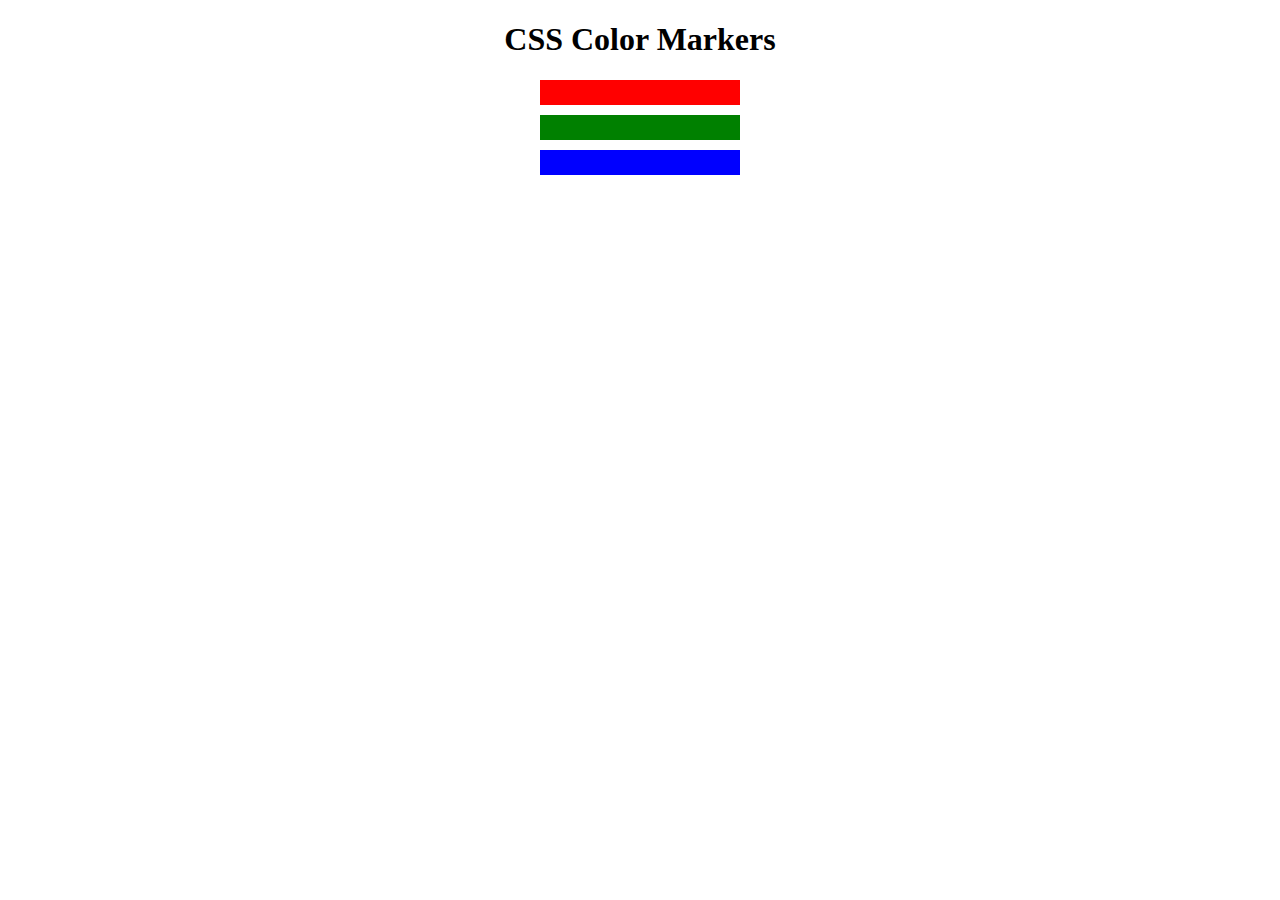
==== css_color_markers/index.html @ bb390c97 "new course" ====
<!DOCTYPE html>
<html lang="en">
  <head>
    <meta charset="utf-8">
    <meta name="viewport" content="width=device-width, initial-scale=1.0">
    <title>Colored Markers</title>
    <link rel="stylesheet" href="styles.css">
  </head>
  <body>
    <h1>CSS Color Markers</h1>
    <div class="container">
      <div class="marker one">
      </div>
      <div class="marker two">
      </div>
      <div class="marker three">
      </div>
    </div>
  </body>
</html>
---- css_color_markers/styles.css ----
h1 {
    text-align: center;
  }
  
  .marker {
    width: 200px;
    height: 25px;
    margin: 10px auto;
  }
  
  .one {
    background-color: red;
  }
  
  .two {
    background-color: green;
  }
  
  .three {
    background-color: blue;
  }
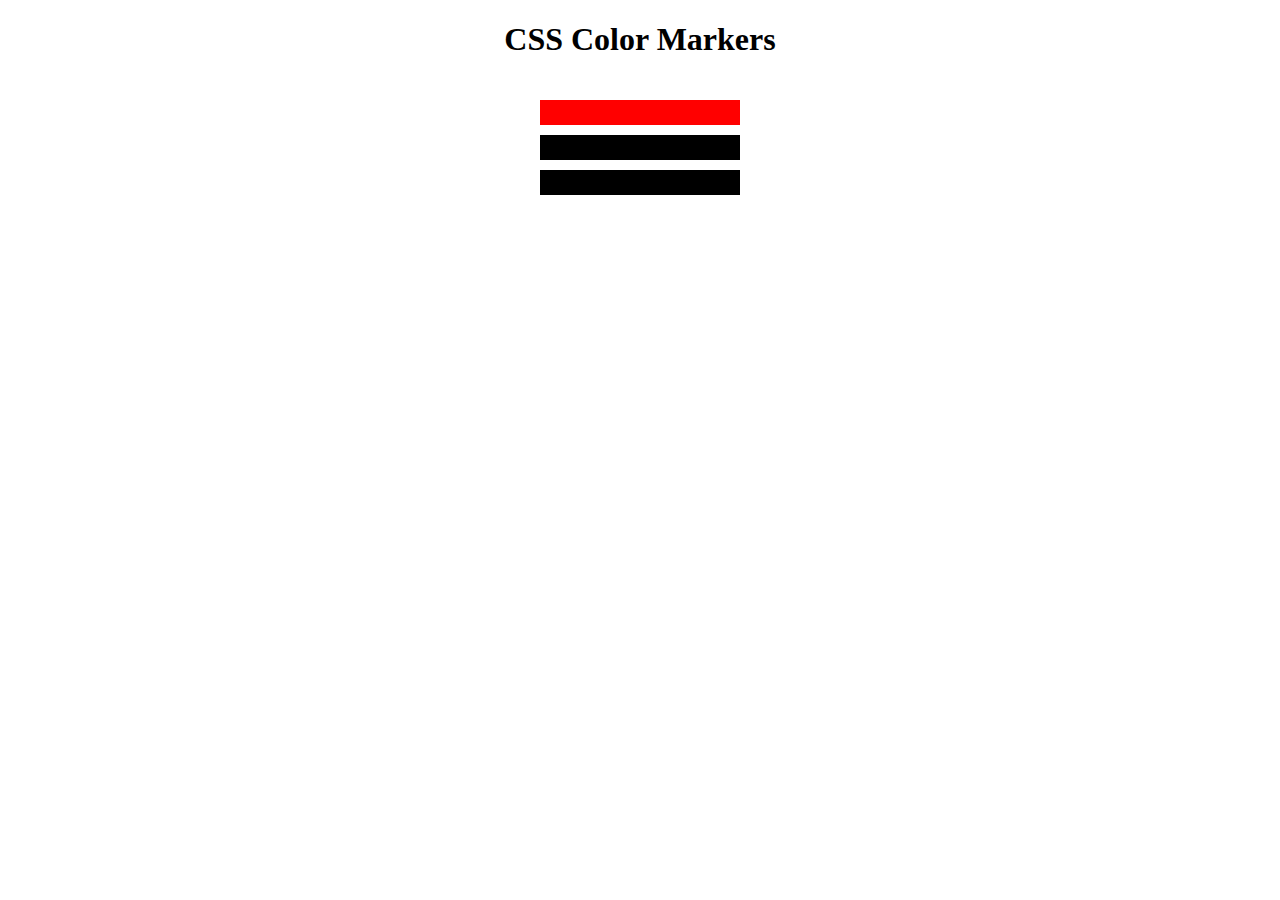
==== commit 78565127: "step 45" ====
--- a/css_color_markers/index.html
+++ b/css_color_markers/index.html
@@ -9,12 +9,12 @@
   <body>
     <h1>CSS Color Markers</h1>
     <div class="container">
-      <div class="marker one">
+      <div class="marker red">
       </div>
-      <div class="marker two">
+      <div class="marker green">
       </div>
-      <div class="marker three">
+      <div class="marker blue">
       </div>
     </div>
   </body>
-</html>
+</html>--- a/css_color_markers/styles.css
+++ b/css_color_markers/styles.css
@@ -1,22 +1,26 @@
 h1 {
-    text-align: center;
-  }
-  
-  .marker {
-    width: 200px;
-    height: 25px;
-    margin: 10px auto;
-  }
-  
-  .one {
-    background-color: red;
-  }
-  
-  .two {
-    background-color: green;
-  }
-  
-  .three {
-    background-color: blue;
-  }
-  +  text-align: center;
+}
+
+.container {
+  background-color: rgb(255, 255, 255);
+  padding: 10px 0;
+}
+
+.marker {
+  width: 200px;
+  height: 25px;
+  margin: 10px auto;
+}
+
+.red {
+  background-color: rgb(255, 0, 0);
+}
+
+.green {
+  background-color: rgb(0, 0, 0);
+}
+
+.blue {
+  background-color: rgb(0, 0, 0);
+}
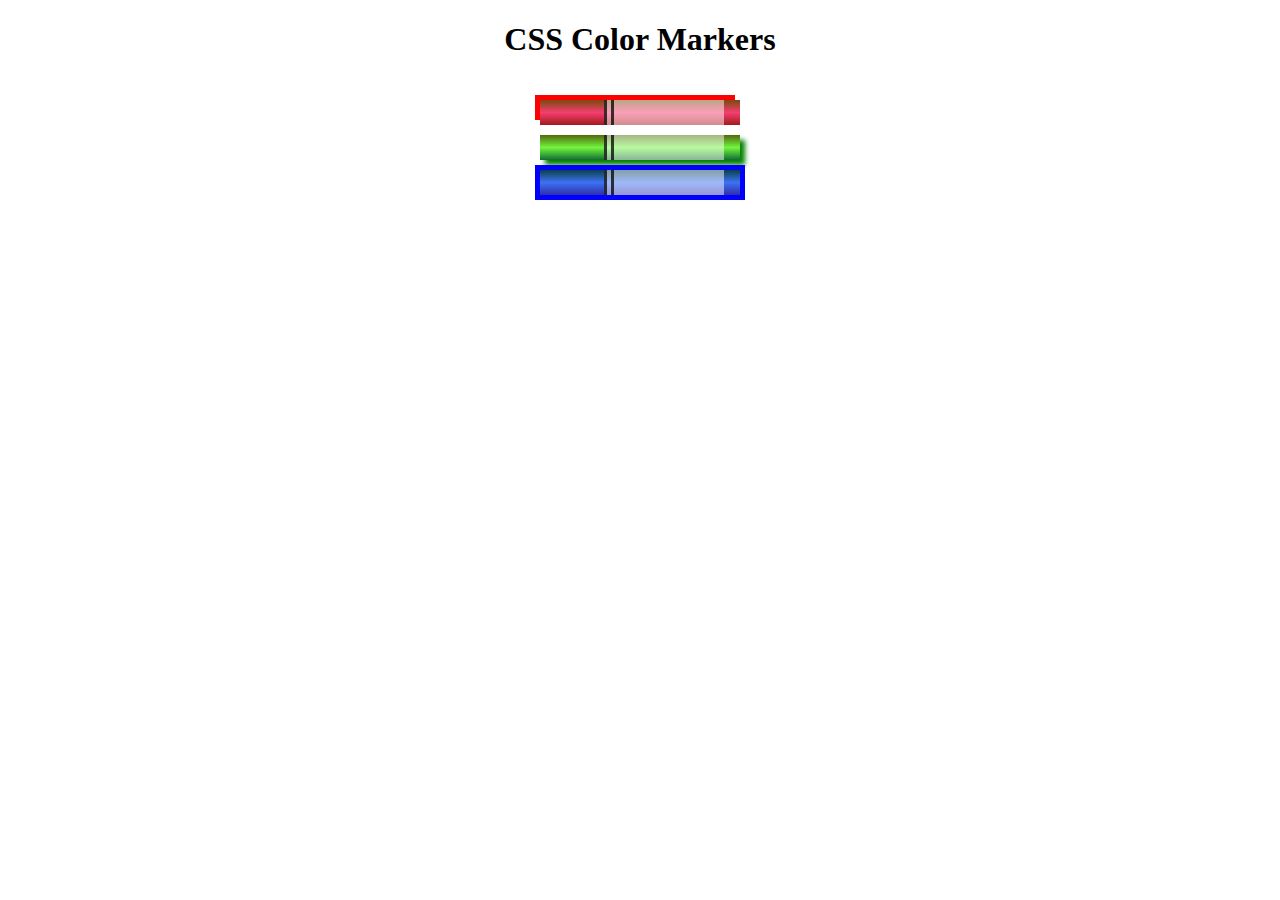
==== commit 90272c4a: "step 90" ====
--- a/css_color_markers/index.html
+++ b/css_color_markers/index.html
@@ -10,11 +10,17 @@
     <h1>CSS Color Markers</h1>
     <div class="container">
       <div class="marker red">
+        <div class="cap"></div>
+        <div class="sleeve"></div>
       </div>
       <div class="marker green">
+        <div class="cap"></div>
+        <div class="sleeve"></div>
       </div>
       <div class="marker blue">
+        <div class="cap"></div>
+        <div class="sleeve"></div>
       </div>
     </div>
   </body>
-</html>+</html>
--- a/css_color_markers/styles.css
+++ b/css_color_markers/styles.css
@@ -13,14 +13,33 @@
   margin: 10px auto;
 }
 
+.cap {
+  width: 60px;
+  height: 25px;
+}
+
+.sleeve {
+  width: 110px;
+  height: 25px;
+  background-color: rgba(255, 255, 255, 0.5);
+  border-left: 10px double rgba(0, 0, 0, 0.75);
+}
+
+.cap, .sleeve {
+  display: inline-block;
+}
+
 .red {
-  background-color: rgb(255, 0, 0);
+  background: linear-gradient(rgb(122, 74, 14), rgb(245, 62, 113), rgb(162, 27, 27));
+  box-shadow: -5px -5px red;
 }
 
 .green {
-  background-color: rgb(0, 0, 0);
+  background: linear-gradient(#55680D, #71F53E, #116C31);
+  box-shadow: 5px 5px 5px green;
 }
 
 .blue {
-  background-color: rgb(0, 0, 0);
+  background: linear-gradient(hsl(186, 76%, 16%), hsl(223, 90%, 60%), hsl(240, 56%, 42%));
+  box-shadow: 0 0 0 5px blue;
 }
